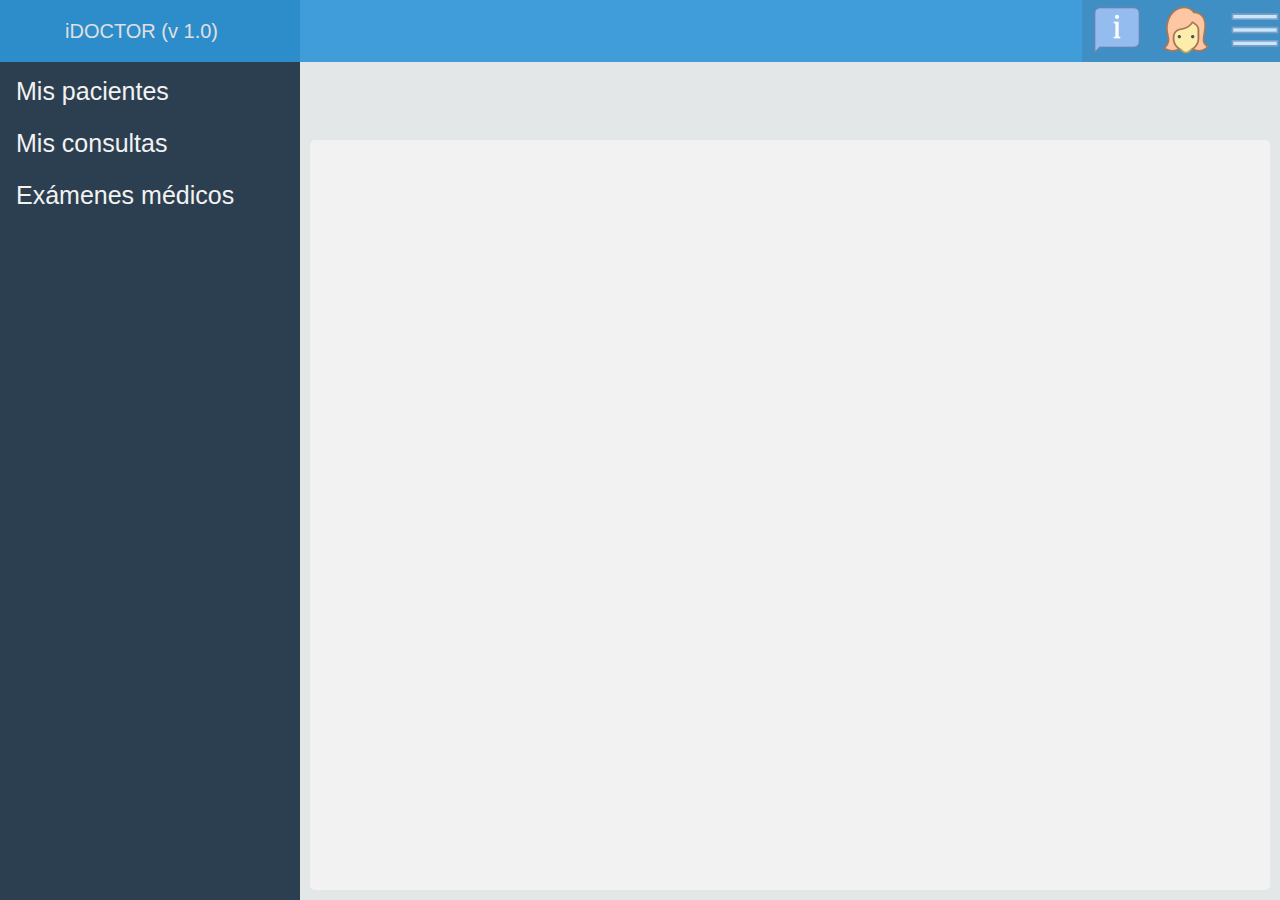
==== index.html @ e5dac9d0 "Prueba Commit" ====
<!DOCTYPE html>
<html lang="en" dir="ltr">
  <head>
    <meta charset="utf-8">
    <title>Log In | iDoctor</title>
    <link rel="icon" href="images/icon.ico">
    <link rel="stylesheet" href="css/skeleton.css">
    <link rel="stylesheet" href="css/normalize.css">
    <link rel="stylesheet" href="css/main_styles.css">
    <!-- Icons made by <a href="https://www.flaticon.com/authors/smashicons" title="Smashicons">Smashicons</a> from <a href="https://www.flaticon.com/" title="Flaticon"> www.flaticon.com</a>-->
  </head>
  <body class="index">
    <div class="navbar">
      <p class="main-text">
        iDOCTOR (v 1.0)
      </p>
      <div class="menu-box">
        <img src="images/icons/icons8-about-50.png" id="img-about">
        <img src="images/icons/icons8-female-user-50.png" id="img-photo">
        <img src="images/icons/icons8-menu-50.png">
      </div>
    </div>
    <div class="sidenav">
      <a >Mis pacientes</a>
      <a >Mis consultas</a>
      <a >Exámenes médicos</a>
    </div>

    <div class="main-box">
      <div class="content-box">

      </div>
    </div>
  </body>
</html>
---- css/skeleton.css ----
/*
* Skeleton V2.0.4
* Copyright 2014, Dave Gamache
* www.getskeleton.com
* Free to use under the MIT license.
* http://www.opensource.org/licenses/mit-license.php
* 12/29/2014
*/


/* Table of contents
––––––––––––––––––––––––––––––––––––––––––––––––––
- Grid
- Base Styles
- Typography
- Links
- Buttons
- Forms
- Lists
- Code
- Tables
- Spacing
- Utilities
- Clearing
- Media Queries
*/


/* Grid
–––––––––––––––––––––––––––––––––––––––––––––––––– */
.container {
  position: relative;
  width: 100%;
  max-width: 960px;
  margin: 0 auto;
  padding: 0 20px;
  box-sizing: border-box; }
.column,
.columns {
  width: 100%;
  float: left;
  box-sizing: border-box; }

/* For devices larger than 400px */
@media (min-width: 400px) {
  .container {
    width: 85%;
    padding: 0; }
}

/* For devices larger than 550px */
@media (min-width: 550px) {
  .container {
    width: 80%; }
  .column,
  .columns {
    margin-left: 4%; }
  .column:first-child,
  .columns:first-child {
    margin-left: 0; }

  .one.column,
  .one.columns                    { width: 4.66666666667%; }
  .two.columns                    { width: 13.3333333333%; }
  .three.columns                  { width: 22%;            }
  .four.columns                   { width: 30.6666666667%; }
  .five.columns                   { width: 39.3333333333%; }
  .six.columns                    { width: 48%;            }
  .seven.columns                  { width: 56.6666666667%; }
  .eight.columns                  { width: 65.3333333333%; }
  .nine.columns                   { width: 74.0%;          }
  .ten.columns                    { width: 82.6666666667%; }
  .eleven.columns                 { width: 91.3333333333%; }
  .twelve.columns                 { width: 100%; margin-left: 0; }

  .one-third.column               { width: 30.6666666667%; }
  .two-thirds.column              { width: 65.3333333333%; }

  .one-half.column                { width: 48%; }

  /* Offsets */
  .offset-by-one.column,
  .offset-by-one.columns          { margin-left: 8.66666666667%; }
  .offset-by-two.column,
  .offset-by-two.columns          { margin-left: 17.3333333333%; }
  .offset-by-three.column,
  .offset-by-three.columns        { margin-left: 26%;            }
  .offset-by-four.column,
  .offset-by-four.columns         { margin-left: 34.6666666667%; }
  .offset-by-five.column,
  .offset-by-five.columns         { margin-left: 43.3333333333%; }
  .offset-by-six.column,
  .offset-by-six.columns          { margin-left: 52%;            }
  .offset-by-seven.column,
  .offset-by-seven.columns        { margin-left: 60.6666666667%; }
  .offset-by-eight.column,
  .offset-by-eight.columns        { margin-left: 69.3333333333%; }
  .offset-by-nine.column,
  .offset-by-nine.columns         { margin-left: 78.0%;          }
  .offset-by-ten.column,
  .offset-by-ten.columns          { margin-left: 86.6666666667%; }
  .offset-by-eleven.column,
  .offset-by-eleven.columns       { margin-left: 95.3333333333%; }

  .offset-by-one-third.column,
  .offset-by-one-third.columns    { margin-left: 34.6666666667%; }
  .offset-by-two-thirds.column,
  .offset-by-two-thirds.columns   { margin-left: 69.3333333333%; }

  .offset-by-one-half.column,
  .offset-by-one-half.columns     { margin-left: 52%; }

}


/* Base Styles
–––––––––––––––––––––––––––––––––––––––––––––––––– */
/* NOTE
html is set to 62.5% so that all the REM measurements throughout Skeleton
are based on 10px sizing. So basically 1.5rem = 15px :) */
html {
  font-size: 62.5%; }
body {
  font-size: 1.5em; /* currently ems cause chrome bug misinterpreting rems on body element */
  line-height: 1.6;
  font-weight: 400;
  font-family: "Raleway", "HelveticaNeue", "Helvetica Neue", Helvetica, Arial, sans-serif;
  color: #222; }


/* Typography
–––––––––––––––––––––––––––––––––––––––––––––––––– */
h1, h2, h3, h4, h5, h6 {
  margin-top: 0;
  margin-bottom: 2rem;
  font-weight: 300; }
h1 { font-size: 4.0rem; line-height: 1.2;  letter-spacing: -.1rem;}
h2 { font-size: 3.6rem; line-height: 1.25; letter-spacing: -.1rem; }
h3 { font-size: 3.0rem; line-height: 1.3;  letter-spacing: -.1rem; }
h4 { font-size: 2.4rem; line-height: 1.35; letter-spacing: -.08rem; }
h5 { font-size: 1.8rem; line-height: 1.5;  letter-spacing: -.05rem; }
h6 { font-size: 1.5rem; line-height: 1.6;  letter-spacing: 0; }

/* Larger than phablet */
@media (min-width: 550px) {
  h1 { font-size: 5.0rem; }
  h2 { font-size: 4.2rem; }
  h3 { font-size: 3.6rem; }
  h4 { font-size: 3.0rem; }
  h5 { font-size: 2.4rem; }
  h6 { font-size: 1.5rem; }
}

p {
  margin-top: 0; }


/* Links
–––––––––––––––––––––––––––––––––––––––––––––––––– */
a {
  color: #1EAEDB; }
a:hover {
  color: #0FA0CE; }


/* Buttons
–––––––––––––––––––––––––––––––––––––––––––––––––– */
.button,
button,
input[type="submit"],
input[type="reset"],
input[type="button"] {
  display: inline-block;
  height: 38px;
  padding: 0 30px;
  color: #555;
  text-align: center;
  font-size: 11px;
  font-weight: 600;
  line-height: 38px;
  letter-spacing: .1rem;
  text-transform: uppercase;
  text-decoration: none;
  white-space: nowrap;
  background-color: transparent;
  border-radius: 4px;
  border: 1px solid #bbb;
  cursor: pointer;
  box-sizing: border-box; }
.button:hover,
button:hover,
input[type="submit"]:hover,
input[type="reset"]:hover,
input[type="button"]:hover,
.button:focus,
button:focus,
input[type="submit"]:focus,
input[type="reset"]:focus,
input[type="button"]:focus {
  color: #333;
  border-color: #888;
  outline: 0; }
.button.button-primary,
button.button-primary,
input[type="submit"].button-primary,
input[type="reset"].button-primary,
input[type="button"].button-primary {
  color: #FFF;
  background-color: #33C3F0;
  border-color: #33C3F0; }
.button.button-primary:hover,
button.button-primary:hover,
input[type="submit"].button-primary:hover,
input[type="reset"].button-primary:hover,
input[type="button"].button-primary:hover,
.button.button-primary:focus,
button.button-primary:focus,
input[type="submit"].button-primary:focus,
input[type="reset"].button-primary:focus,
input[type="button"].button-primary:focus {
  color: #FFF;
  background-color: #1EAEDB;
  border-color: #1EAEDB; }


/* Forms
–––––––––––––––––––––––––––––––––––––––––––––––––– */
input[type="email"],
input[type="number"],
input[type="search"],
input[type="text"],
input[type="tel"],
input[type="url"],
input[type="password"],
textarea,
select {
  height: 38px;
  padding: 6px 10px; /* The 6px vertically centers text on FF, ignored by Webkit */
  background-color: #fff;
  border: 1px solid #D1D1D1;
  border-radius: 4px;
  box-shadow: none;
  box-sizing: border-box; }
/* Removes awkward default styles on some inputs for iOS */
input[type="email"],
input[type="number"],
input[type="search"],
input[type="text"],
input[type="tel"],
input[type="url"],
input[type="password"],
textarea {
  -webkit-appearance: none;
     -moz-appearance: none;
          appearance: none; }
textarea {
  min-height: 65px;
  padding-top: 6px;
  padding-bottom: 6px; }
input[type="email"]:focus,
input[type="number"]:focus,
input[type="search"]:focus,
input[type="text"]:focus,
input[type="tel"]:focus,
input[type="url"]:focus,
input[type="password"]:focus,
textarea:focus,
select:focus {
  border: 1px solid #33C3F0;
  outline: 0; }
label,
legend {
  display: block;
  margin-bottom: .5rem;
  font-weight: 600; }
fieldset {
  padding: 0;
  border-width: 0; }
input[type="checkbox"],
input[type="radio"] {
  display: inline; }
label > .label-body {
  display: inline-block;
  margin-left: .5rem;
  font-weight: normal; }


/* Lists
–––––––––––––––––––––––––––––––––––––––––––––––––– */
ul {
  list-style: circle inside; }
ol {
  list-style: decimal inside; }
ol, ul {
  padding-left: 0;
  margin-top: 0; }
ul ul,
ul ol,
ol ol,
ol ul {
  margin: 1.5rem 0 1.5rem 3rem;
  font-size: 90%; }
li {
  margin-bottom: 1rem; }


/* Code
–––––––––––––––––––––––––––––––––––––––––––––––––– */
code {
  padding: .2rem .5rem;
  margin: 0 .2rem;
  font-size: 90%;
  white-space: nowrap;
  background: #F1F1F1;
  border: 1px solid #E1E1E1;
  border-radius: 4px; }
pre > code {
  display: block;
  padding: 1rem 1.5rem;
  white-space: pre; }


/* Tables
–––––––––––––––––––––––––––––––––––––––––––––––––– */
th,
td {
  padding: 12px 15px;
  text-align: left;
  border-bottom: 1px solid #E1E1E1; }
th:first-child,
td:first-child {
  padding-left: 0; }
th:last-child,
td:last-child {
  padding-right: 0; }


/* Spacing
–––––––––––––––––––––––––––––––––––––––––––––––––– */
button,
.button {
  margin-bottom: 1rem; }
input,
textarea,
select,
fieldset {
  margin-bottom: 1.5rem; }
pre,
blockquote,
dl,
figure,
table,
p,
ul,
ol,
form {
  margin-bottom: 2.5rem; }


/* Utilities
–––––––––––––––––––––––––––––––––––––––––––––––––– */
.u-full-width {
  width: 100%;
  box-sizing: border-box; }
.u-max-full-width {
  max-width: 100%;
  box-sizing: border-box; }
.u-pull-right {
  float: right; }
.u-pull-left {
  float: left; }


/* Misc
–––––––––––––––––––––––––––––––––––––––––––––––––– */
hr {
  margin-top: 3rem;
  margin-bottom: 3.5rem;
  border-width: 0;
  border-top: 1px solid #E1E1E1; }


/* Clearing
–––––––––––––––––––––––––––––––––––––––––––––––––– */

/* Self Clearing Goodness */
.container:after,
.row:after,
.u-cf {
  content: "";
  display: table;
  clear: both; }


/* Media Queries
–––––––––––––––––––––––––––––––––––––––––––––––––– */
/*
Note: The best way to structure the use of media queries is to create the queries
near the relevant code. For example, if you wanted to change the styles for buttons
on small devices, paste the mobile query code up in the buttons section and style it
there.
*/


/* Larger than mobile */
@media (min-width: 400px) {}

/* Larger than phablet (also point when grid becomes active) */
@media (min-width: 550px) {}

/* Larger than tablet */
@media (min-width: 750px) {}

/* Larger than desktop */
@media (min-width: 1000px) {}

/* Larger than Desktop HD */
@media (min-width: 1200px) {}
---- css/main_styles.css ----
body.login {
  background-image: url('../images/login_bck-min.jpg');
  background-repeat: no-repeat;
  background-attachment: fixed;
  background-size: cover;
}

body.index {
  background-color: #e3e7e8;
  font-family: Arial, Helvetica, sans-serif;
  height: 100%;
}

.main-text {
  float: left;
  color: #f2f2f2;
  font-size: 20px;
  margin: 15px 0 15px 65px;
}

/* Navbar section Start */
.navbar {
  overflow: hidden;
  background-color: #2e95d8;
  opacity: 0.9;
  position: fixed;
  top: 0;
  width: 100%;
  z-index: 0;
}

.navbar a {
  float: left;
  display: block;
  color: #f2f2f2;
  text-align: center;
  padding: 14px 16px;
  text-decoration: none;
  font-size: 17px;
}

.navbar a:hover {
  background: #ddd;
  color: black;
}
/* Navbar section End */

/* Sidevar section Start */
.sidenav {
  height: 100%;
  width: 300px;
  position: fixed;
  z-index: -1;
  top: 0;
  left: 0;
  background-color: #2c3f50;
  overflow-x: hidden;
  padding-top: 65px;
}

.sidenav a {
  padding: 6px 8px 6px 16px;
  text-decoration: none;
  font-size: 25px;
  color: #f2f2f2;
  display: block;
}

.sidenav a:hover {
  background-color: #cd5070;
  color: #f2f2f2;
}
/* Sidevar section End */

.login_box {
  margin: 13% 38%;
  background-color: #eef2f3;
  text-align: center;
  border-radius: 5px;
  border: 15px solid #eef2f3;
}

.main-box {
  position: fixed;
  z-index: -1;
  left: 300px;
  top: 0;
  width: 100%;
  height: 100%;
}

.content-box {
  position: relative;
  background-color: #f2f2f2;
  border-radius: 5px;
  left: 10px;
  top: 140px;
  margin-right: 320px;
  height: calc(100% - 150px);
}

/* Menu Box */
.menu-box {
  float: right;
  height: 62px;
  background-color: #2d86c0;
}

#img-about{
  margin: 5px 15px 0 10px;
}

#img-photo{
  margin: 5px 15px 0 0;
}
/* Menu Box */

#buttons-style{
  background-color: #cd5070;
  border: 2px solid #cd5070;
  text-transform: none;
  font-size: 18px;
}
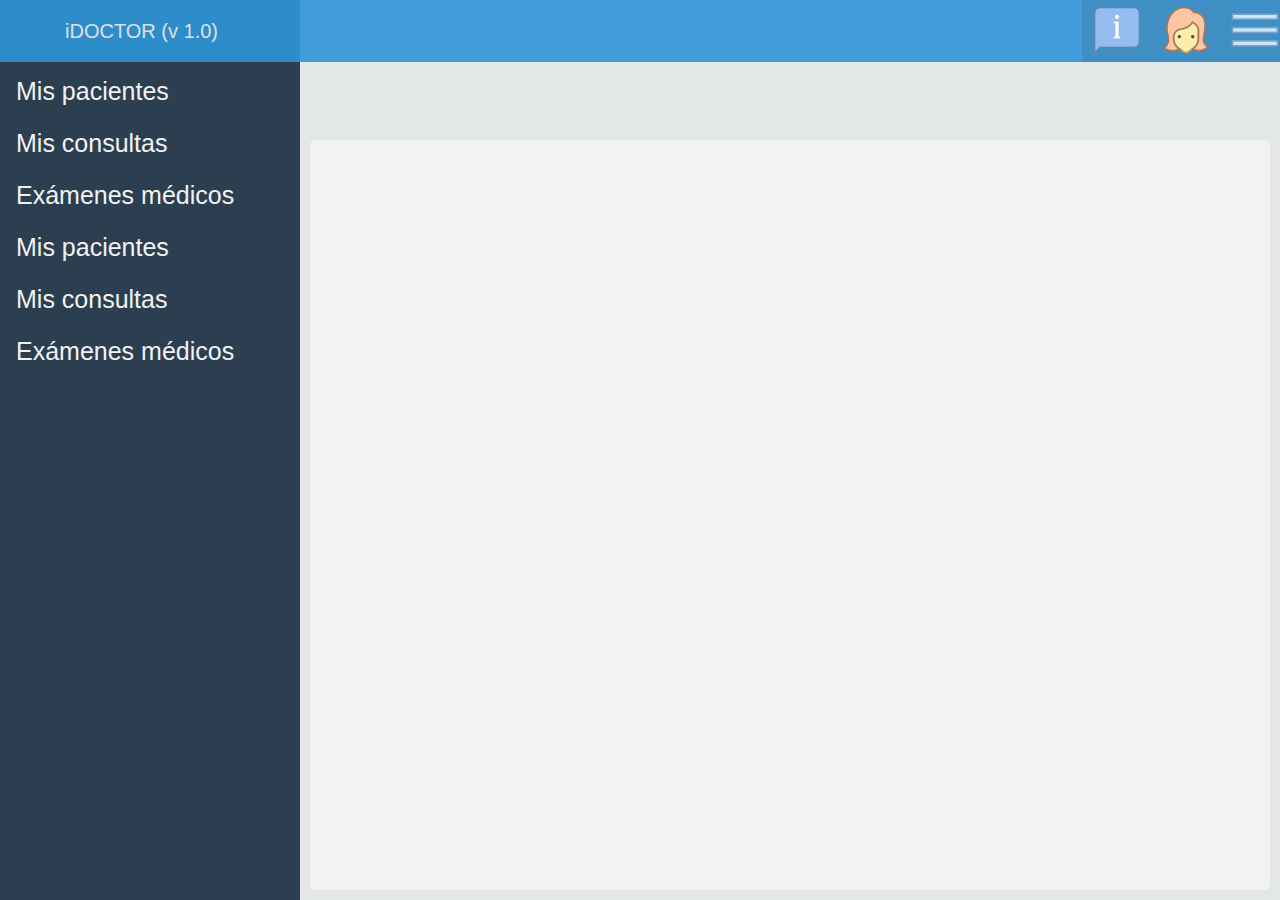
==== commit 3a7ccc16: "Más opciones agregadas" ====
--- a/index.html
+++ b/index.html
@@ -24,6 +24,9 @@
       <a >Mis pacientes</a>
       <a >Mis consultas</a>
       <a >Exámenes médicos</a>
+      <a >Mis pacientes</a>
+      <a >Mis consultas</a>
+      <a >Exámenes médicos</a>
     </div>
 
     <div class="main-box">
